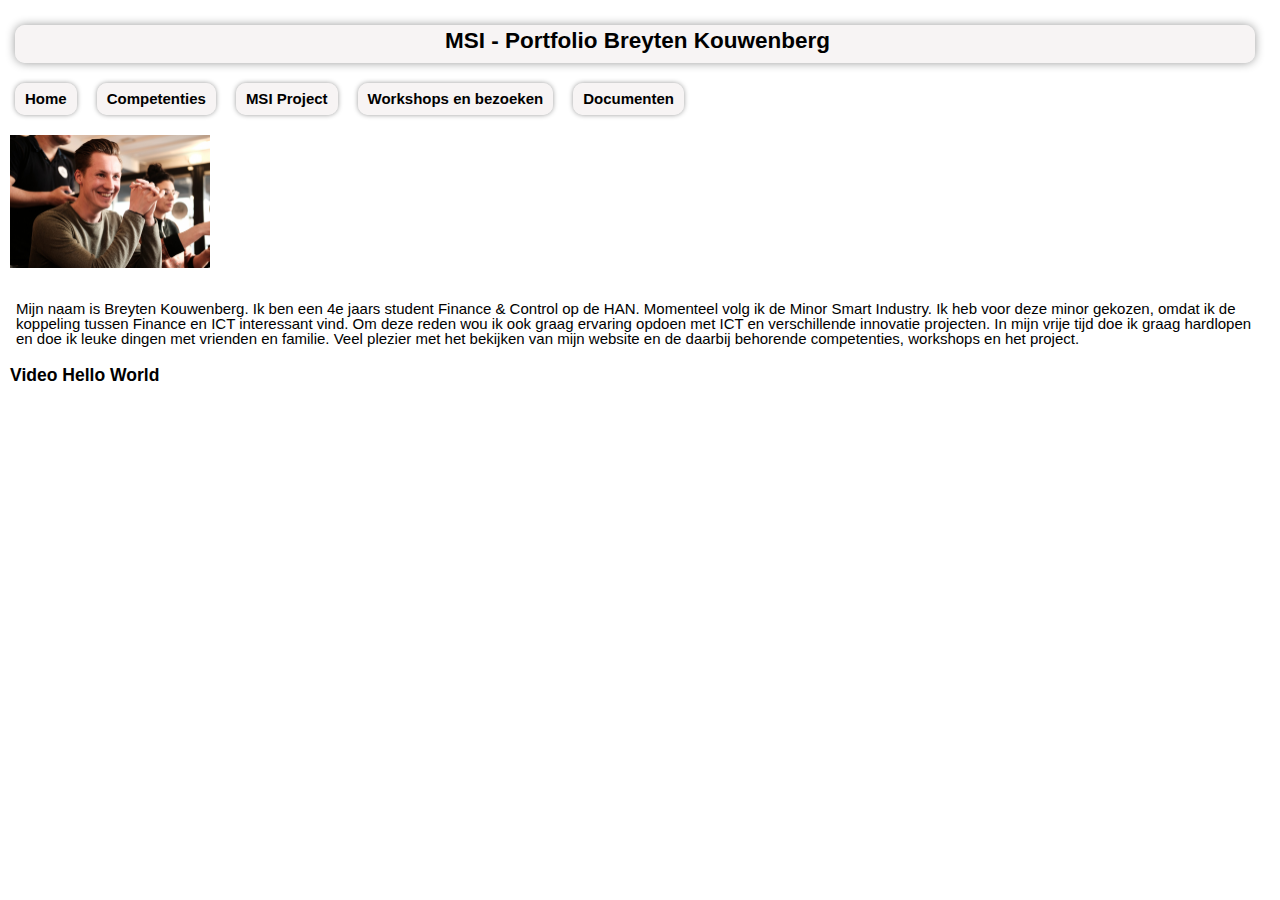
==== index.html @ e6d14e5f "second upload" ====
<!DOCTYPE html>
<html>
	<head>
    </title>
    <link rel="stylesheet" type="text/css" href="style breyten.css">
 </head>
 <body>
 
      
		
        <!-- Headings -->
        <header id="main-header">
        <h2>MSI - Portfolio Breyten Kouwenberg</h2>
    </header>

   <!-- Navigation bar -->
    <!DOCTYPE html>
    <html>
    <head>
  
    </head>
    <body>
    
    <ul>
      <div id="Competenties" class="tabcontent">
      <li><a href="Portfolio Breyten.html">Home</a></li>
      <li><a href="Competenties.html">Competenties</a></li>
      <li><a href="MSI Project.html">MSI Project</a></li>
      <li><a href="Workshops en bezoeken.html">Workshops en bezoeken</a></li>
      <li><a href="Documenten.html">Documenten</a></li>
    </ul>
     
    </body>
    </html>
  <!-- Navigation bar -->



        <!-- Image -->
        <div class="Foto1"
        <a href="foto breyten.jpeg ">
			<img src="foto breyten.jpeg" alt="My foto" width="200">
        </a>
        </div>
        <!-- Paragraph -->
        <div class="container">
                <div class="box1">
            
<br>Mijn naam is Breyten Kouwenberg. Ik ben een 4e jaars student Finance & Control op de HAN. Momenteel volg ik de Minor Smart Industry.
Ik heb voor deze minor gekozen, omdat ik de koppeling tussen Finance en ICT interessant vind.
Om deze reden wou ik ook graag ervaring opdoen met ICT en verschillende innovatie projecten.
In mijn vrije tijd doe ik graag hardlopen en doe ik leuke dingen met vrienden en familie. 
Veel plezier met het bekijken van mijn website en de daarbij behorende competenties, workshops en het project.</br>
    </div>
</section>

        <h3>Video Hello World</h3>
        <iframe width="560" height="315" src="https://www.youtube.com/embed/okpgOz6zJOg" frameborder="0" allow="accelerometer; autoplay; encrypted-media; gyroscope; picture-in-picture" allowfullscreen></iframe>
    </div>
---- style breyten.css ----
body{
	background-color:white;
	color:black;
	font-family:Verdana, Geneva, Tahoma, sans-serif;
	font-size:15px;
	line-height:1.5em;
	margin:10px;
	/*background-image: url("blauwe-bes.jpg");*/

}
.Foto1 {
	margin-top: 10px;
}
h2 {background:rgba(243, 239, 239, 0.685);color:#000000;padding:5px 5px 10px 10px;margin:10px 10px 10px 0px;border-radius: 10px;box-shadow: #999999 0px 0px 10px 0px;text-align:center;font-weight: bold;}
h2:hover {background:rgb(150, 5, 150);color:#FFFFFF;}
h2 a {color:#FFFFFF;}
h2:hover a {color:#000000;}
h2 a:hover {color:#000000;}
h2 {width: 800x; float: center;}

#main-header{
	background-color:white;
	color:black;
	text-align: left;
	padding: 5px;
	
}

.box1 {
    background-color:white;
    color: black;
	border-width: 3px;
    padding: 1px;
	margin: 10px 5px;
	line-height: 1em;
	font-family: Verdana, Geneva, Tahoma, sans-serif;
}

#showcase{
	background-image:url('foto\ .jpeg');
	background-position:center left;
	min-height:200px;
	margin-bottom:10px;
	text-align: left;
	color:white;
	font-size: 20px;
}

#showcase h1{
	color:#fff;
	font-size:50px;
	line-height: 1.6em;
	padding-top:30px;
}

#main{
	float:left;
	width:70%;
	padding:0 30px;
	box-sizing: border-box;
}

#sidebar{
	float:right;
	width:30%;
	background: #333;
	color:#fff;
	padding:0px;
	box-sizing: border-box;
}

#main-footer{
	background: #333;
	color:#fff;
	text-align: center;
	padding:20px;
	margin-top:40px;
}

ul {
	list-style-type: none;
	margin: 0;
	padding: 0;
	overflow: hidden;
	background-color:white;
  }
  
  li {
	float: left;
  }
  
  li a {
	display: block;
	color:black;
	text-decoration: none;
	font-weight: bold;
	background:rgba(243, 239, 239, 0.685);
	padding:5px 10px 5px 10px;
	margin:5px 15px 10px 5px;
	border-radius: 10px;
	box-shadow: #999999 0px 0px 5px 0px;
	text-align:center;
  }
  
  li a:hover {
	background-color:rgb(150, 5, 150);
  }
  li a:active {background-color:rgb(218, 218, 49);}
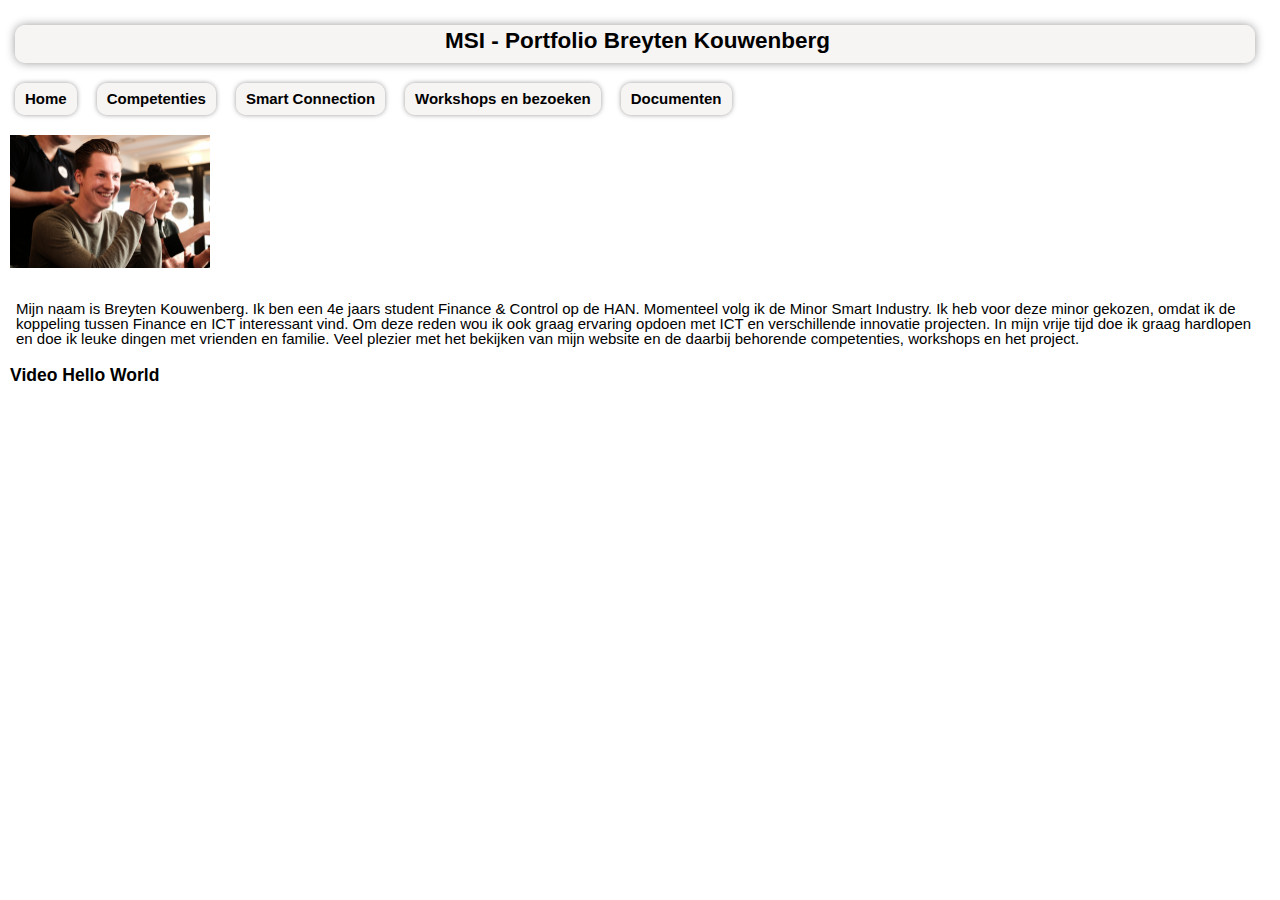
==== commit 2a8ec92e: "Github" ====
--- a/index.html
+++ b/index.html
@@ -23,9 +23,9 @@
     
     <ul>
       <div id="Competenties" class="tabcontent">
-      <li><a href="Portfolio Breyten.html">Home</a></li>
+      <li><a href="index.html">Home</a></li>
       <li><a href="Competenties.html">Competenties</a></li>
-      <li><a href="MSI Project.html">MSI Project</a></li>
+      <li><a href="Smart Connection.html">Smart Connection</a></li>
       <li><a href="Workshops en bezoeken.html">Workshops en bezoeken</a></li>
       <li><a href="Documenten.html">Documenten</a></li>
     </ul>
